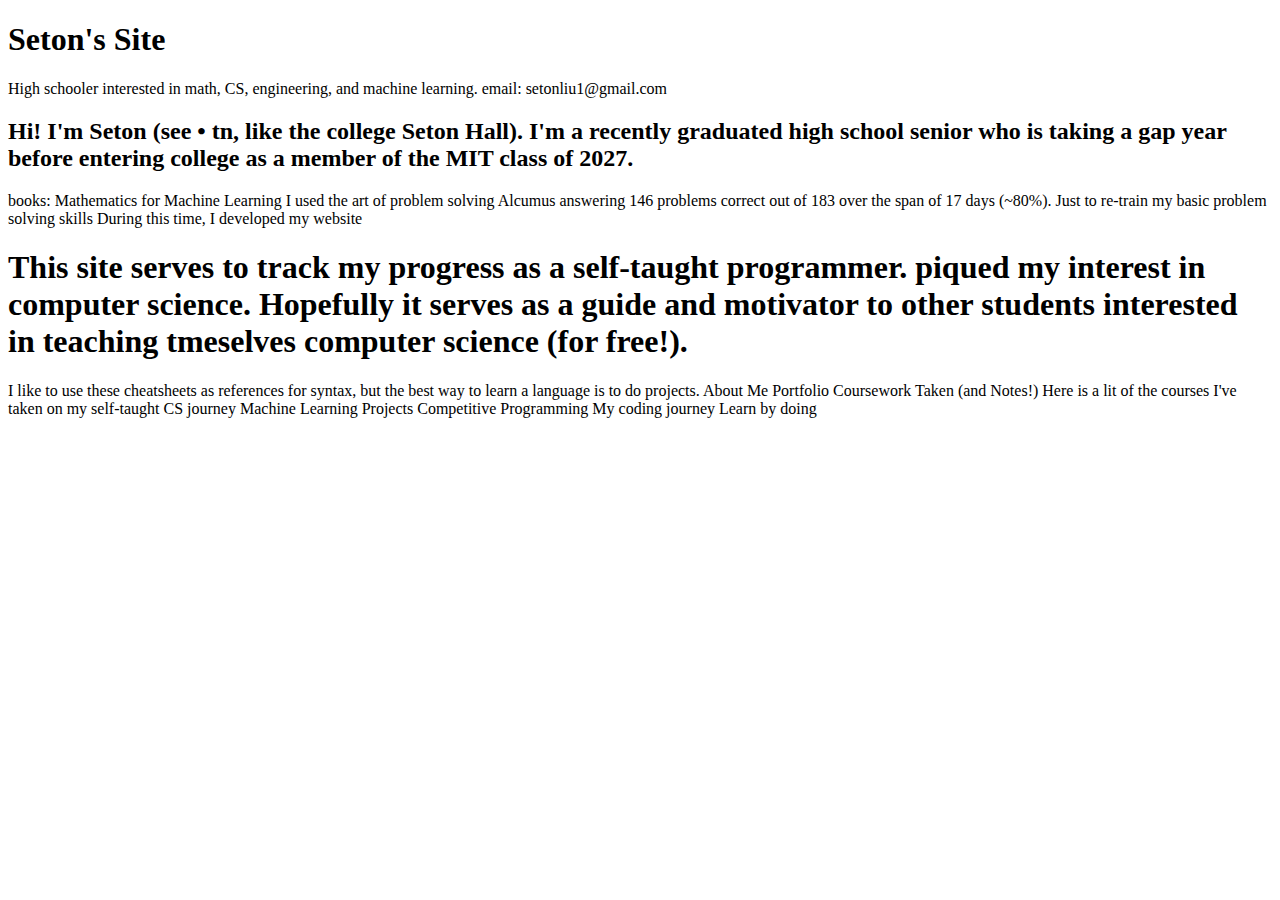
==== index.html @ 4a5a28e8 "Updated index" ====
<!DOCTYPE html>
<html lang="en">
<head>
    <meta charset="UTF-8">
    <meta http-equiv="X-UA-Compatible" content="IE=edge">
    <meta name="viewport" content="width=device-width, initial-scale=1.0">
    <title>Document</title>
</head>
<body>
    <div>
        <h1>Seton's Site</h1>

        High schooler interested in math, CS, engineering, and machine learning.

        email: setonliu1@gmail.com

        <h2>Hi! I'm Seton (see • tn, like the college Seton Hall). I'm a recently
            graduated high school senior who is taking a gap year before entering college
            as a member of the MIT class of 2027.
        </h2>
    </div>

    books: Mathematics for Machine Learning

    I used the art of problem solving Alcumus answering 146 problems correct out of 
    183 over the span of 17 days (~80%). Just to re-train my basic problem solving skills

    During this time, I developed my website

    <h1>
        This site serves to track my progress as a self-taught programmer. piqued my interest
        in computer science. Hopefully it serves as a guide and motivator to other
        students interested in teaching tmeselves computer science (for free!).
    </h1>

    I like to use these cheatsheets as references for syntax, but the best way to learn a
    language is to do projects.

    About Me

    Portfolio

    Coursework Taken (and Notes!)
    Here is a lit of the courses I've taken on my self-taught CS journey

    Machine Learning Projects

    Competitive Programming

    My coding journey


    Learn by doing

</body>
</html>
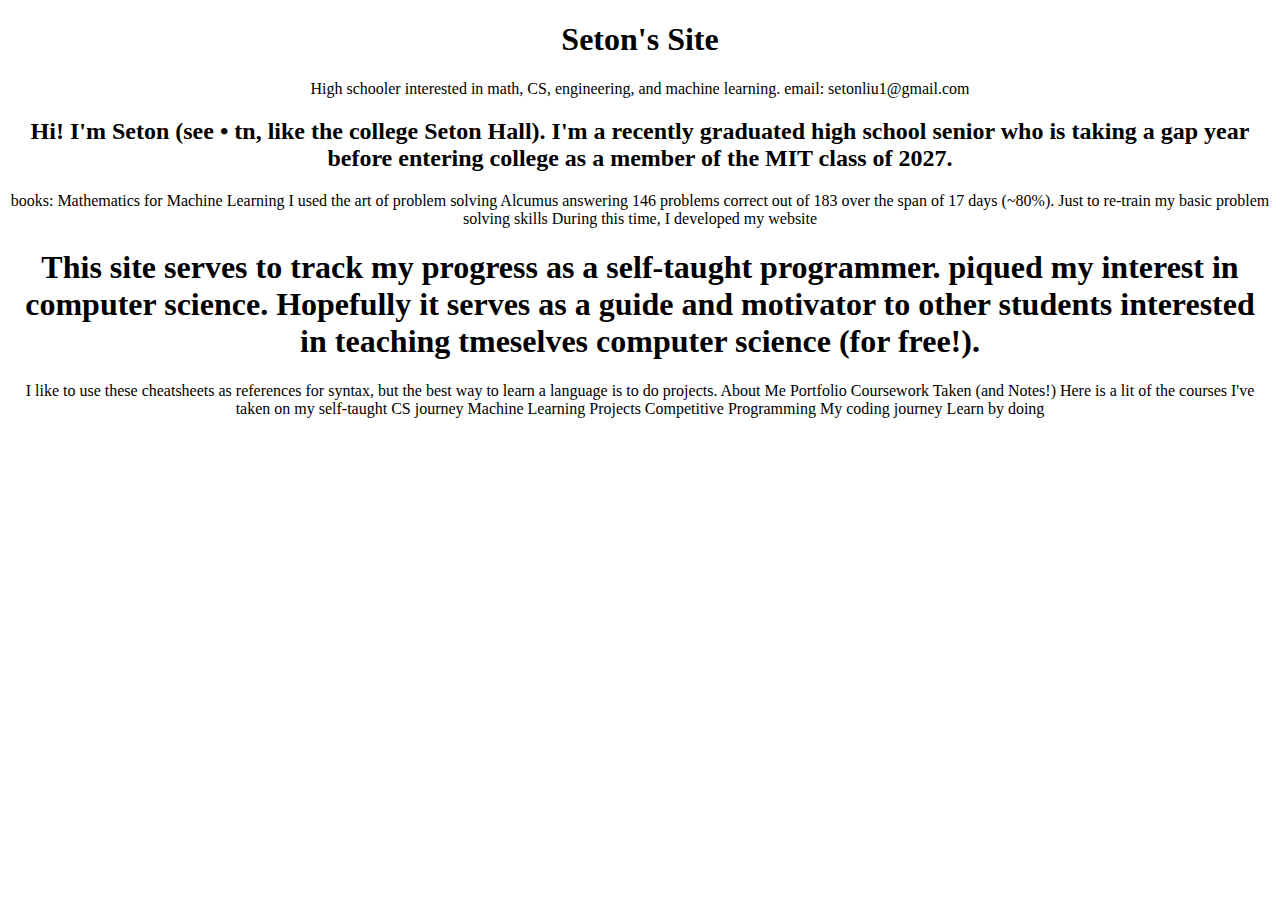
==== commit e0a4625a: "Centered text" ====
--- a/index.html
+++ b/index.html
@@ -4,7 +4,9 @@
     <meta charset="UTF-8">
     <meta http-equiv="X-UA-Compatible" content="IE=edge">
     <meta name="viewport" content="width=device-width, initial-scale=1.0">
-    <title>Document</title>
+    <link rel="icon" href="./image/favicon.ico" type="image/x-icon">
+    <link href="style.css" type="text/css" rel="stylesheet">
+    <title>Seton T. Liu</title>
 </head>
 <body>
     <div>
--- a/style.css
+++ b/style.css
@@ -0,0 +1,3 @@
+body {
+    text-align:center
+   }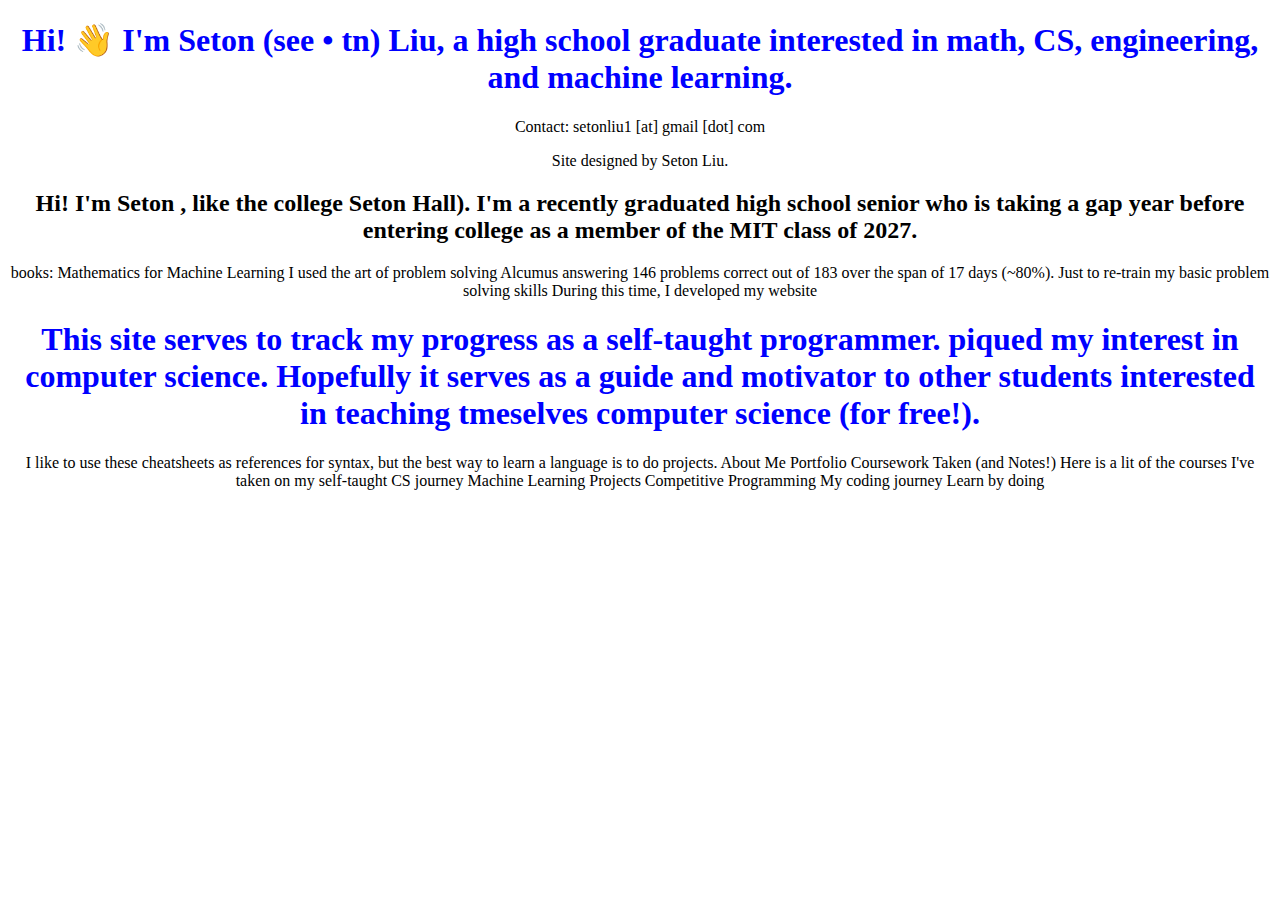
==== commit cadf4439: "Updated heading" ====
--- a/index.html
+++ b/index.html
@@ -10,13 +10,14 @@
 </head>
 <body>
     <div>
-        <h1>Seton's Site</h1>
+        <h1>Hi! &#128075 I'm Seton (see • tn) Liu, a high school graduate interested in math, CS, engineering, 
+            and machine learning.</h1>
 
-        High schooler interested in math, CS, engineering, and machine learning.
+        <p>Contact: setonliu1 [at] gmail [dot] com</p>
 
-        email: setonliu1@gmail.com
+        <p>Site designed by Seton Liu.</p>
 
-        <h2>Hi! I'm Seton (see • tn, like the college Seton Hall). I'm a recently
+        <h2>Hi! I'm Seton , like the college Seton Hall). I'm a recently
             graduated high school senior who is taking a gap year before entering college
             as a member of the MIT class of 2027.
         </h2>
--- a/style.css
+++ b/style.css
@@ -1,3 +1,7 @@
 body {
     text-align:center
-   }+   }
+
+h1 {
+    color: blue
+}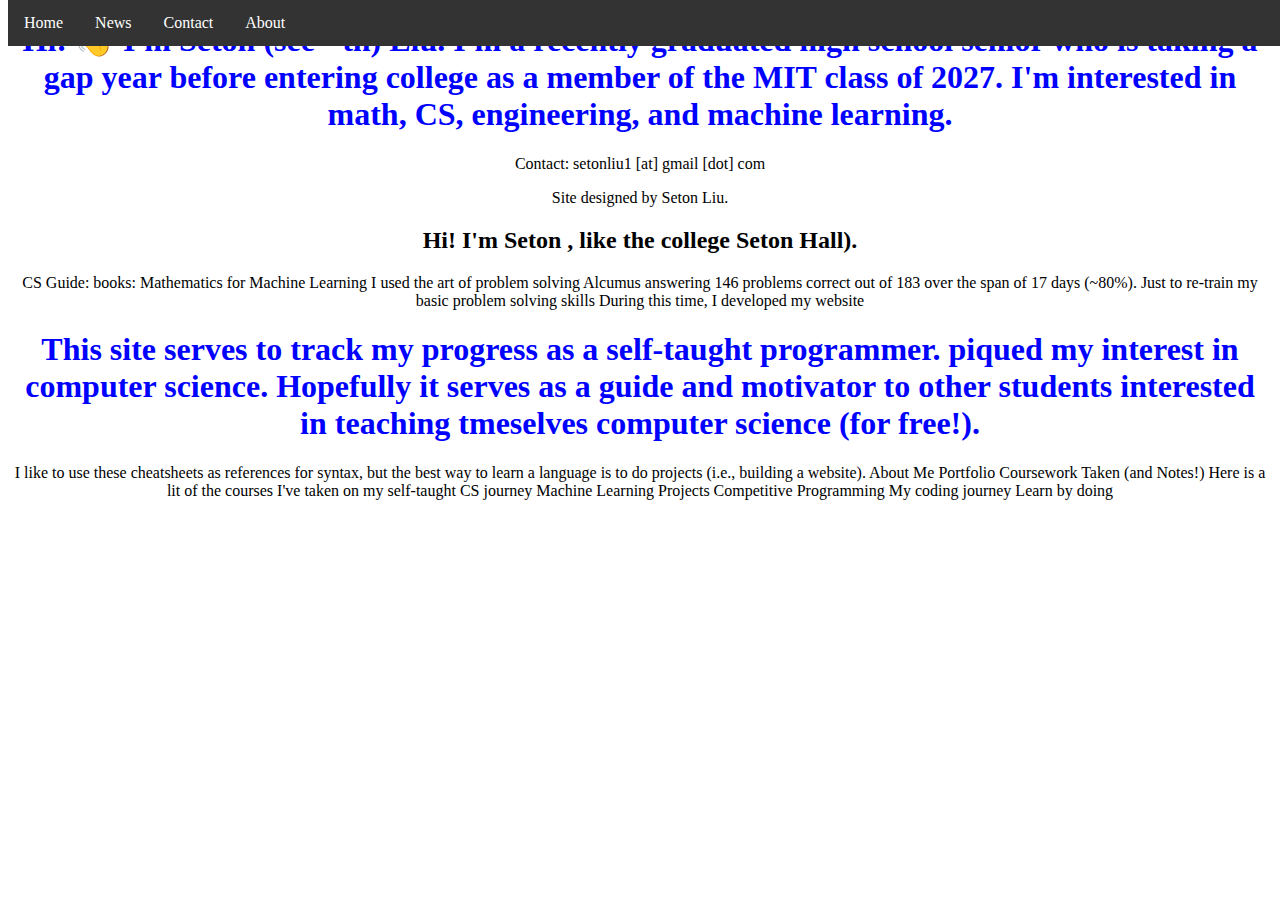
==== commit 3d86736d: "Initial navigation bar" ====
--- a/index.html
+++ b/index.html
@@ -10,18 +10,28 @@
 </head>
 <body>
     <div>
-        <h1>Hi! &#128075 I'm Seton (see • tn) Liu, a high school graduate interested in math, CS, engineering, 
+        <h1>Hi! &#128075 I'm Seton (see • tn) Liu. I'm a recently
+            graduated high school senior who is taking a gap year before entering college
+            as a member of the MIT class of 2027. I'm interested in math, CS, engineering, 
             and machine learning.</h1>
+
 
         <p>Contact: setonliu1 [at] gmail [dot] com</p>
 
         <p>Site designed by Seton Liu.</p>
 
-        <h2>Hi! I'm Seton , like the college Seton Hall). I'm a recently
-            graduated high school senior who is taking a gap year before entering college
-            as a member of the MIT class of 2027.
+        <h2>Hi! I'm Seton , like the college Seton Hall). 
         </h2>
     </div>
+
+    <ul>
+        <li><a href="default.asp">Home</a></li>
+        <li><a href="news.asp">News</a></li>
+        <li><a href="contact.asp">Contact</a></li>
+        <li><a href="about.asp">About</a></li>
+    </ul>
+
+    CS Guide:
 
     books: Mathematics for Machine Learning
 
@@ -37,7 +47,7 @@
     </h1>
 
     I like to use these cheatsheets as references for syntax, but the best way to learn a
-    language is to do projects.
+    language is to do projects (i.e., building a website).
 
     About Me
 
@@ -52,7 +62,6 @@
 
     My coding journey
 
-
     Learn by doing
 
 </body>
--- a/style.css
+++ b/style.css
@@ -4,4 +4,36 @@
 
 h1 {
     color: blue
-}+}
+
+ul {
+    list-style-type: none;
+    margin: 0;
+    padding: 0;
+    overflow: hidden;
+    position: fixed;
+    top: 0;
+    width: 100%;
+    background-color: #333;
+  }
+
+  li {
+      float: left;
+      display: inline;
+  }
+
+  li a {
+    display: block;
+    color: white;
+    text-align: center;
+    padding: 14px 16px;
+    text-decoration: none;
+  }
+  
+  li a:hover {
+    background-color: #111;
+  }
+
+  .active {
+    background-color: #04AA6D;
+  }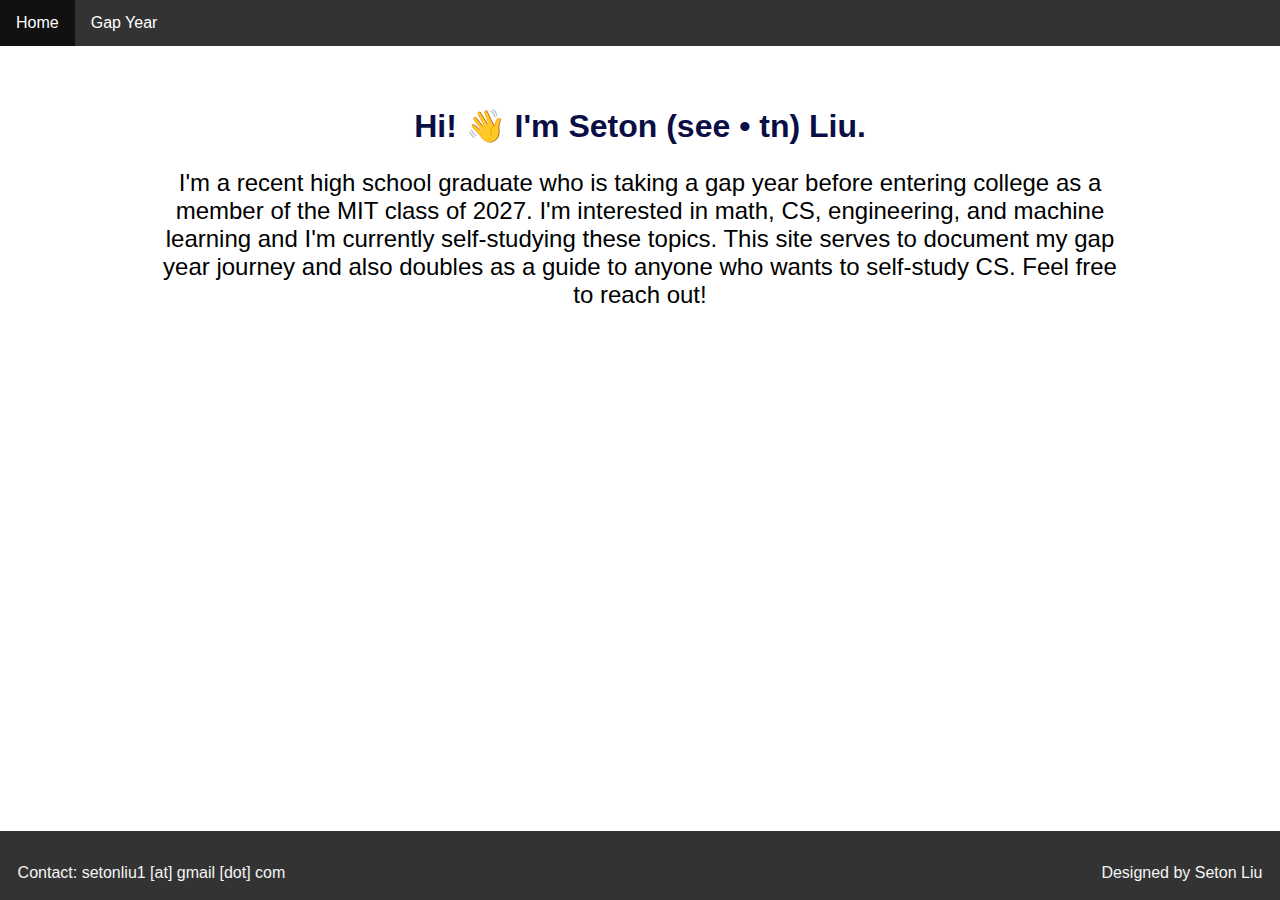
==== commit 92055f61: "Made new pages" ====
--- a/index.html
+++ b/index.html
@@ -9,60 +9,36 @@
     <title>Seton T. Liu</title>
 </head>
 <body>
-    <div>
-        <h1>Hi! &#128075 I'm Seton (see • tn) Liu. I'm a recently
-            graduated high school senior who is taking a gap year before entering college
+    <nav>
+        <ul class="bar">
+            <li class="button">
+                <a href="./index.html">Home</a>
+            </li>
+
+            <li class="button">
+                <a href="./gap_year.html">Gap Year</a>
+            </li>
+        </ul>
+    </nav>
+
+    <div class="main-wrapper">
+        <h1>Hi! &#128075 I'm Seton (see • tn) Liu.</h1>
+        
+        <p class = "para">I'm a recent high school graduate who is taking a gap year before entering college
             as a member of the MIT class of 2027. I'm interested in math, CS, engineering, 
-            and machine learning.</h1>
+            and machine learning and I'm currently self-studying these topics. This site serves 
+            to document my gap year journey and also doubles as a guide to anyone who wants to self-study CS.
+            Feel free to reach out!
+        </p>
 
-
-        <p>Contact: setonliu1 [at] gmail [dot] com</p>
-
-        <p>Site designed by Seton Liu.</p>
-
-        <h2>Hi! I'm Seton , like the college Seton Hall). 
-        </h2>
     </div>
 
-    <ul>
-        <li><a href="default.asp">Home</a></li>
-        <li><a href="news.asp">News</a></li>
-        <li><a href="contact.asp">Contact</a></li>
-        <li><a href="about.asp">About</a></li>
-    </ul>
-
-    CS Guide:
-
-    books: Mathematics for Machine Learning
-
-    I used the art of problem solving Alcumus answering 146 problems correct out of 
-    183 over the span of 17 days (~80%). Just to re-train my basic problem solving skills
-
-    During this time, I developed my website
-
-    <h1>
-        This site serves to track my progress as a self-taught programmer. piqued my interest
-        in computer science. Hopefully it serves as a guide and motivator to other
-        students interested in teaching tmeselves computer science (for free!).
-    </h1>
-
-    I like to use these cheatsheets as references for syntax, but the best way to learn a
-    language is to do projects (i.e., building a website).
-
-    About Me
-
-    Portfolio
-
-    Coursework Taken (and Notes!)
-    Here is a lit of the courses I've taken on my self-taught CS journey
-
-    Machine Learning Projects
-
-    Competitive Programming
-
-    My coding journey
-
-    Learn by doing
+    <footer>
+        <p style="text-align: center">
+            <span style="float: left;">Contact: setonliu1 [at] gmail [dot] com</span>
+            <span style="float: right;">Designed by Seton Liu</span>
+        </p>
+    </footer>
 
 </body>
 </html>--- a/style.css
+++ b/style.css
@@ -1,12 +1,23 @@
-body {
-    text-align:center
-   }
+html,body
+{
+    width: 100%;
+    height: 100%;
+    margin: 0px;
+    padding: 0px;
+    overflow-x: hidden; 
+    text-align: center;
+    font-family: 'Open Sans', sans-serif;
+}
 
 h1 {
-    color: blue
+    color: #0a0e45
 }
 
-ul {
+.para {
+    font-size: 24px;
+  }
+
+.bar {
     list-style-type: none;
     margin: 0;
     padding: 0;
@@ -17,12 +28,12 @@
     background-color: #333;
   }
 
-  li {
+  .button {
       float: left;
       display: inline;
   }
 
-  li a {
+  .button a {
     display: block;
     color: white;
     text-align: center;
@@ -36,4 +47,25 @@
 
   .active {
     background-color: #04AA6D;
+  }
+
+  .main-wrapper {
+    width: 75%;
+    padding-top: 86px;
+    padding-bottom: 2px;
+    margin: auto;
+}
+
+  footer {
+    position: absolute;
+    right: 0;
+    bottom: 0;
+    left: 0;
+    padding: 1.1rem;
+    background-color: #333;
+    color: whitesmoke;
+}
+
+.list-wrapper {
+    float: left;
   }